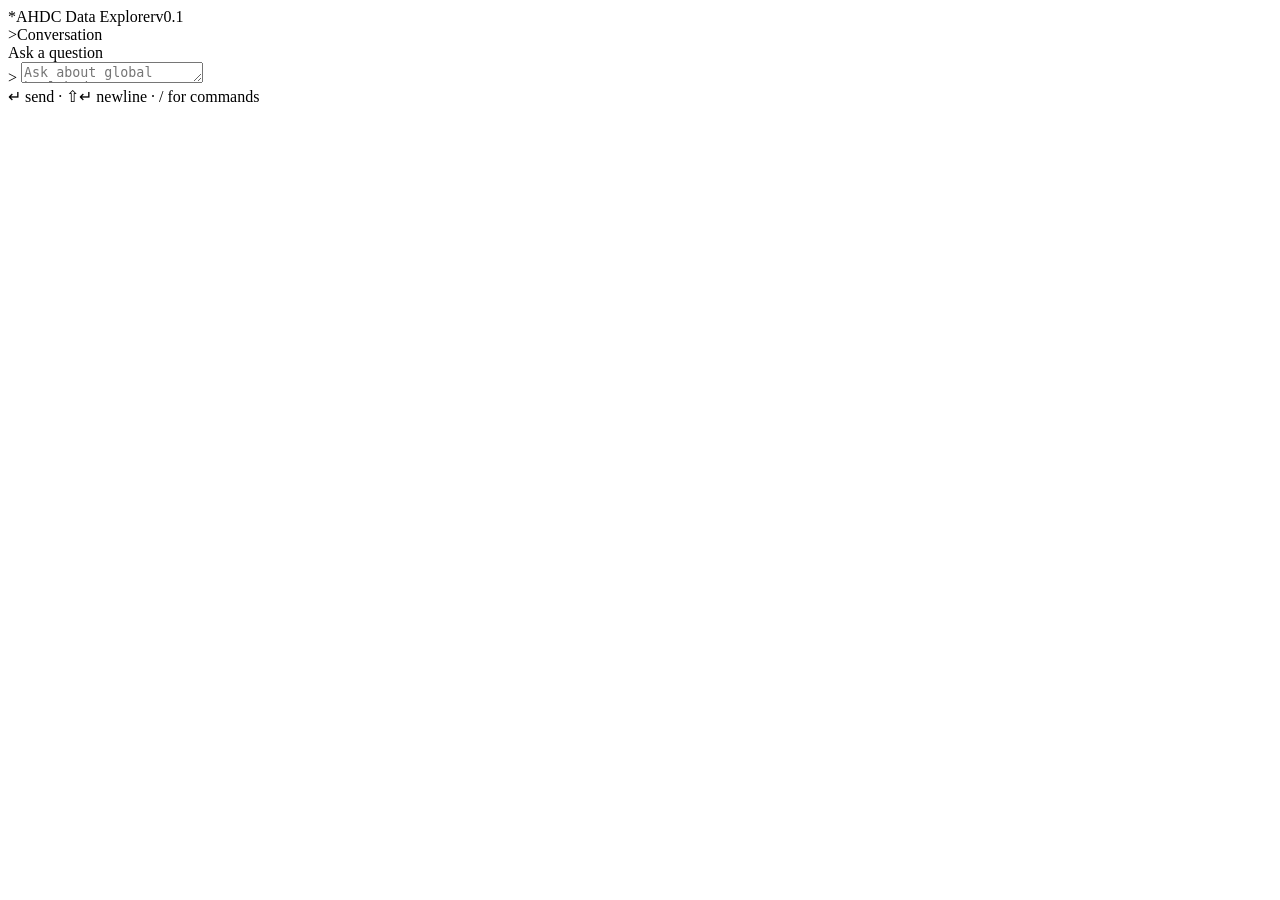
==== web/index.html @ 798e90f7 "Milestone 3: web UI built to the locked design, streaming over SSE - server/app.py: FastAPI; one Ses" ====
<!doctype html>
<html lang="en">
<head>
<meta charset="utf-8">
<meta name="viewport" content="width=device-width, initial-scale=1">
<title>AHDC Data Explorer</title>
<link rel="preconnect" href="https://fonts.googleapis.com">
<link rel="stylesheet" href="https://fonts.googleapis.com/css2?family=JetBrains+Mono:wght@400;500;700&display=swap">
<link rel="stylesheet" href="/static/styles.css">
</head>
<body>
<div class="app">
  <header class="topbar">
    <div class="brand"><span class="star">*</span><span class="name">AHDC Data Explorer</span><span class="ver">v0.1</span></div>
  </header>

  <main>
    <section class="conversation" aria-label="Conversation">
      <div class="label"><span class="gt">&gt;</span>Conversation</div>
      <div class="turns" id="turns"></div>
    </section>

    <div class="composer">
      <label for="prompt" class="sr-only">Ask a question</label>
      <div class="prompt-box">
        <span class="gt">&gt;</span>
        <textarea id="prompt" rows="1" placeholder="Ask about global health data…" autocomplete="off" spellcheck="false"></textarea>
      </div>
      <div class="hint">
        <span id="hint-left">↵ send · ⇧↵ newline · / for commands</span>
        <span id="ctx"></span>
      </div>
    </div>
  </main>
</div>
<script src="/static/app.js"></script>
</body>
</html>
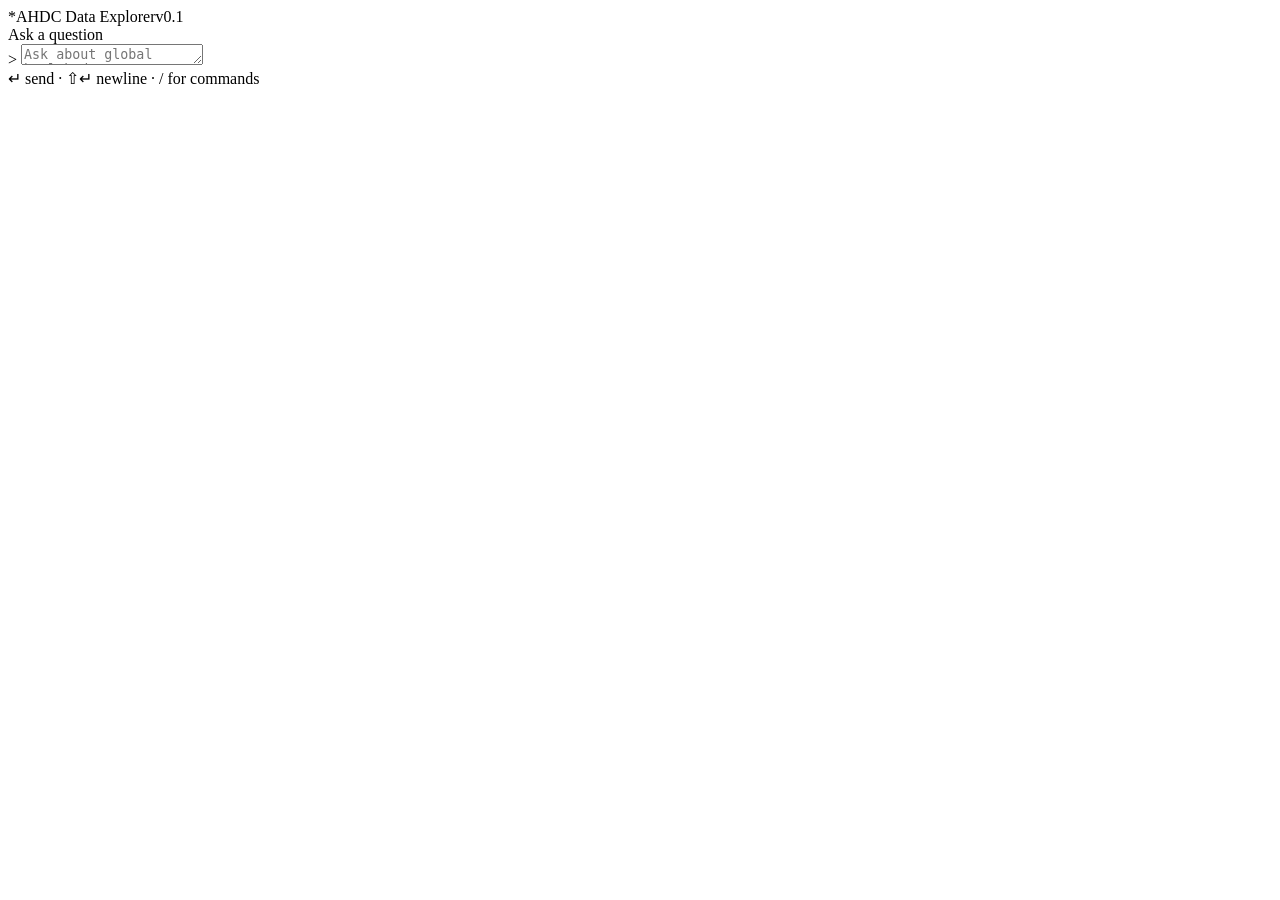
==== commit a81728a0: "UI tweaks: wider steps panel, natural-height steps while running, no label - Steps column width clam" ====
--- a/web/index.html
+++ b/web/index.html
@@ -16,7 +16,6 @@
 
   <main>
     <section class="conversation" aria-label="Conversation">
-      <div class="label"><span class="gt">&gt;</span>Conversation</div>
       <div class="turns" id="turns"></div>
     </section>
 
